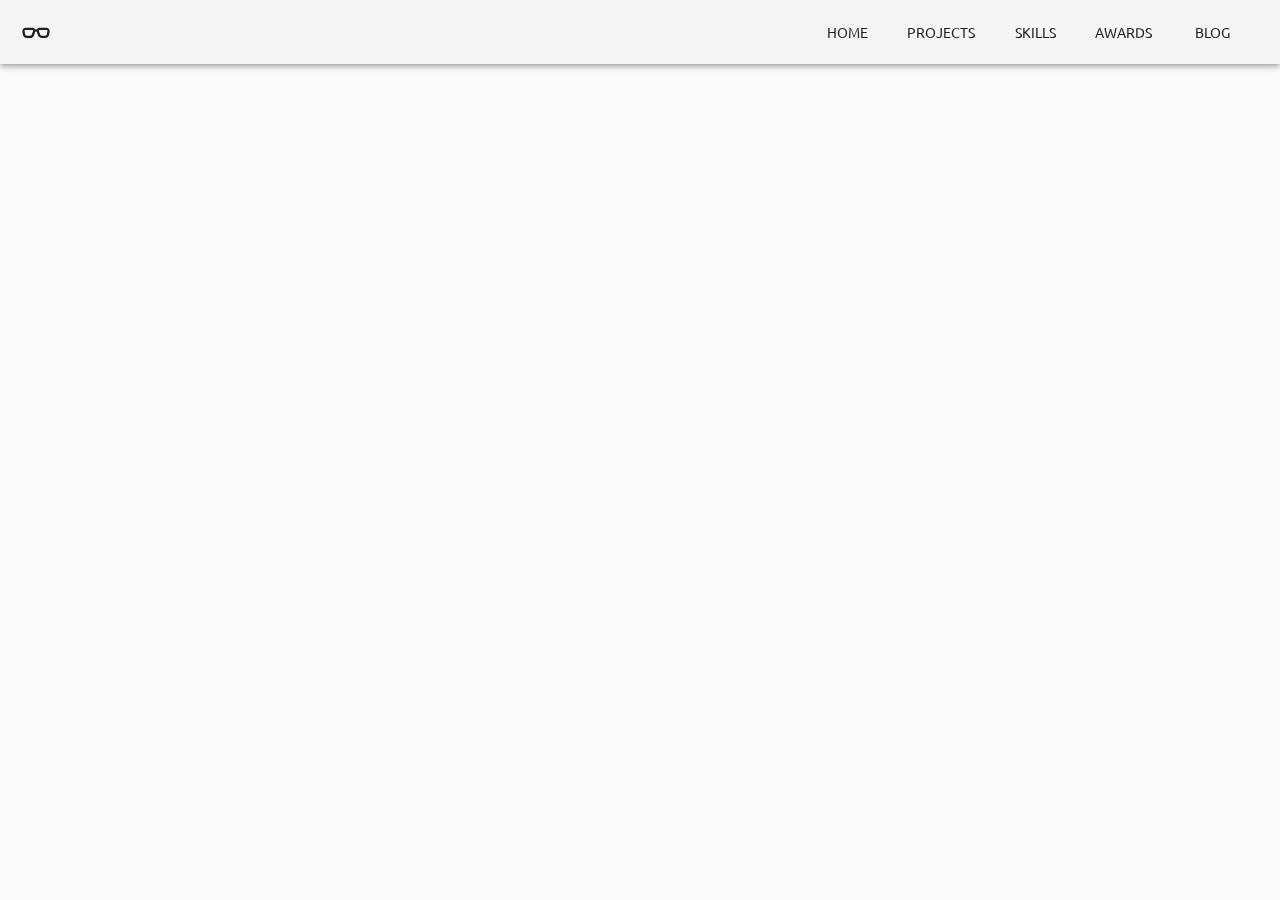
==== index.html @ 4efb8d92 "Update build with dark mode particles.js" ====
<!DOCTYPE html><html lang=en><head><meta charset=utf-8><meta http-equiv=X-UA-Compatible content="IE=edge"><meta name=viewport content="width=device-width,initial-scale=1"><link rel=icon href=/favicon.ico><title>Gabriel Wong</title><link href="https://fonts.googleapis.com/css?family=Material+Icons" rel=stylesheet><link href="https://fonts.googleapis.com/css?family=Ubuntu" rel=stylesheet type=text/css><script async src="https://www.googletagmanager.com/gtag/js?id=UA-135682489-1"></script><script>function gtag(){dataLayer.push(arguments)}window.dataLayer=window.dataLayer||[],gtag("js",new Date),gtag("config","UA-135682489-1")</script><script>!function(e,a,t,n,g,c,o){e.GoogleAnalyticsObject=g,e.ga=e.ga||function(){(e.ga.q=e.ga.q||[]).push(arguments)},e.ga.l=1*new Date,c=a.createElement(t),o=a.getElementsByTagName(t)[0],c.async=1,c.src="https://www.google-analytics.com/analytics.js",o.parentNode.insertBefore(c,o)}(window,document,"script",0,"ga"),ga("create","UA-135682489-1","auto"),ga("send","pageview")</script><script>!function(i){if(i.search){var a={};i.search.slice(1).split("&").forEach(function(i){var l=i.split("=");a[l[0]]=l.slice(1).join("=").replace(/~and~/g,"&")}),void 0!==a.p&&window.history.replaceState(null,null,i.pathname.slice(0,-1)+(a.p||"")+(a.q?"?"+a.q:"")+i.hash)}}(window.location)</script><link href=/css/app.a0cc7d9f.css rel=preload as=style><link href=/css/chunk-vendors.99a6cc26.css rel=preload as=style><link href=/js/app.482ef5e2.js rel=preload as=script><link href=/js/chunk-vendors.33557102.js rel=preload as=script><link href=/css/chunk-vendors.99a6cc26.css rel=stylesheet><link href=/css/app.a0cc7d9f.css rel=stylesheet></head><body><noscript><strong>We're sorry but portfolio doesn't work properly without JavaScript enabled. Please enable it to continue.</strong></noscript><div id=app></div><script src=/js/chunk-vendors.33557102.js></script><script src=/js/app.482ef5e2.js></script></body></html>
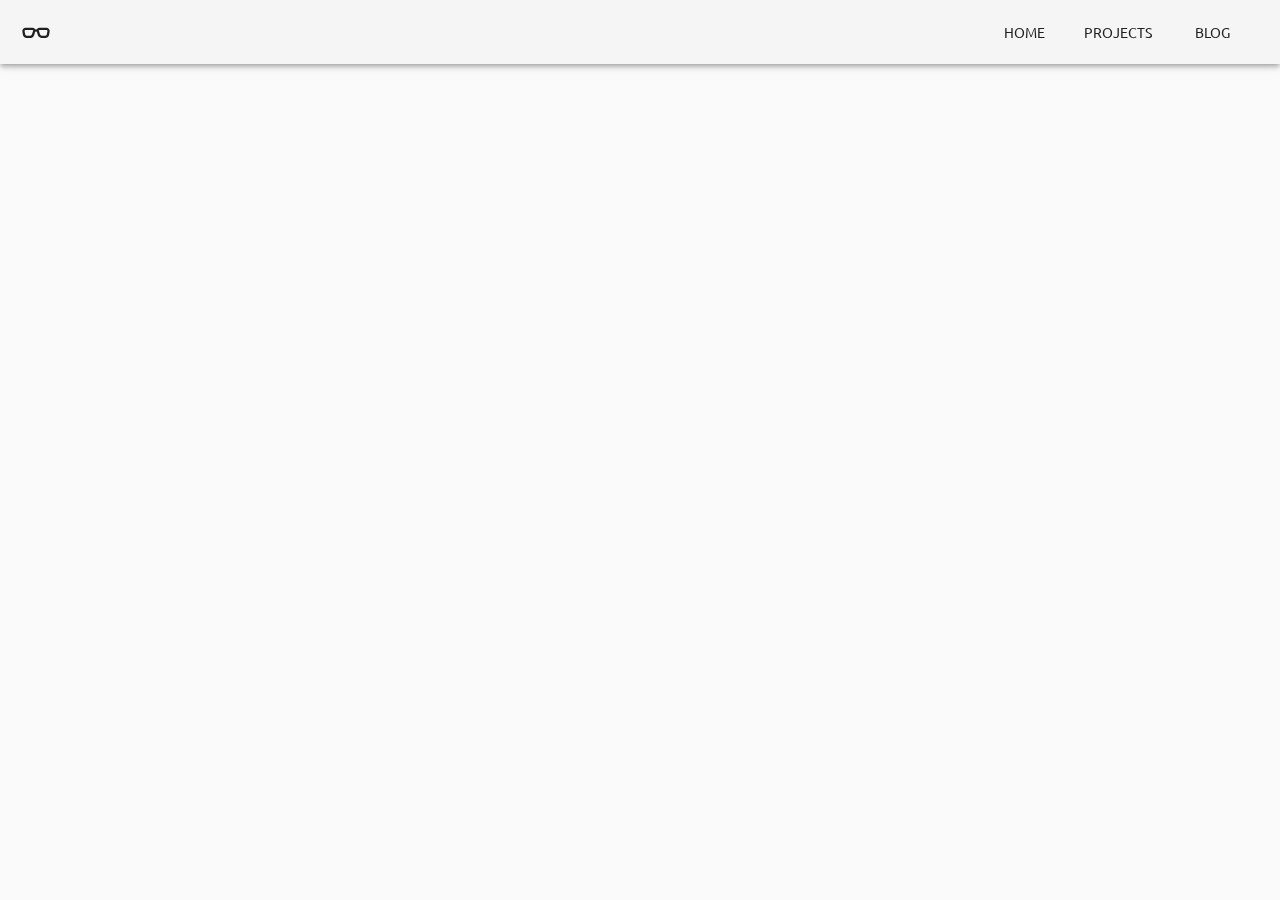
==== commit 3a40992b: "Update SPA script and hide pages" ====
--- a/index.html
+++ b/index.html
@@ -1 +1 @@
-<!DOCTYPE html><html lang=en><head><meta charset=utf-8><meta http-equiv=X-UA-Compatible content="IE=edge"><meta name=viewport content="width=device-width,initial-scale=1"><link rel=icon href=/favicon.ico><title>Gabriel Wong</title><link href="https://fonts.googleapis.com/css?family=Material+Icons" rel=stylesheet><link href="https://fonts.googleapis.com/css?family=Ubuntu" rel=stylesheet type=text/css><script async src="https://www.googletagmanager.com/gtag/js?id=UA-135682489-1"></script><script>function gtag(){dataLayer.push(arguments)}window.dataLayer=window.dataLayer||[],gtag("js",new Date),gtag("config","UA-135682489-1")</script><script>!function(e,a,t,n,g,c,o){e.GoogleAnalyticsObject=g,e.ga=e.ga||function(){(e.ga.q=e.ga.q||[]).push(arguments)},e.ga.l=1*new Date,c=a.createElement(t),o=a.getElementsByTagName(t)[0],c.async=1,c.src="https://www.google-analytics.com/analytics.js",o.parentNode.insertBefore(c,o)}(window,document,"script",0,"ga"),ga("create","UA-135682489-1","auto"),ga("send","pageview")</script><script>!function(i){if(i.search){var a={};i.search.slice(1).split("&").forEach(function(i){var l=i.split("=");a[l[0]]=l.slice(1).join("=").replace(/~and~/g,"&")}),void 0!==a.p&&window.history.replaceState(null,null,i.pathname.slice(0,-1)+(a.p||"")+(a.q?"?"+a.q:"")+i.hash)}}(window.location)</script><link href=/css/app.a0cc7d9f.css rel=preload as=style><link href=/css/chunk-vendors.99a6cc26.css rel=preload as=style><link href=/js/app.482ef5e2.js rel=preload as=script><link href=/js/chunk-vendors.33557102.js rel=preload as=script><link href=/css/chunk-vendors.99a6cc26.css rel=stylesheet><link href=/css/app.a0cc7d9f.css rel=stylesheet></head><body><noscript><strong>We're sorry but portfolio doesn't work properly without JavaScript enabled. Please enable it to continue.</strong></noscript><div id=app></div><script src=/js/chunk-vendors.33557102.js></script><script src=/js/app.482ef5e2.js></script></body></html>
+<!DOCTYPE html><html lang=en><head><meta charset=utf-8><meta http-equiv=X-UA-Compatible content="IE=edge"><meta name=viewport content="width=device-width,initial-scale=1"><link rel=icon href=/favicon.ico><title>Gabriel Wong</title><link href="https://fonts.googleapis.com/css?family=Material+Icons" rel=stylesheet><link href="https://fonts.googleapis.com/css?family=Ubuntu" rel=stylesheet type=text/css><script async src="https://www.googletagmanager.com/gtag/js?id=UA-135682489-1"></script><script>window.dataLayer=window.dataLayer||[];function gtag(){dataLayer.push(arguments);} gtag('js',new Date());gtag('config','UA-135682489-1');</script><script>(function(i,s,o,g,r,a,m){i['GoogleAnalyticsObject']=r;i[r]=i[r]||function(){(i[r].q=i[r].q||[]).push(arguments)},i[r].l=1*new Date();a=s.createElement(o),m=s.getElementsByTagName(o)[0];a.async=1;a.src=g;m.parentNode.insertBefore(a,m)})(window,document,'script','https://www.google-analytics.com/analytics.js','ga');ga('create','UA-135682489-1','auto');ga('send','pageview');</script><script>(function(l){if(l.search[1]==='/'){var decoded=l.search.slice(1).split('&').map(function(s){return s.replace(/~and~/g,'&')}).join('?');window.history.replaceState(null,null,l.pathname.slice(0,-1)+decoded+l.hash);}}(window.location))</script><link href=/css/app.b06d0a74.css rel=preload as=style><link href=/css/chunk-vendors.b8656a96.css rel=preload as=style><link href=/js/app.88d0f7ed.js rel=preload as=script><link href=/js/chunk-vendors.22b97d6e.js rel=preload as=script><link href=/css/chunk-vendors.b8656a96.css rel=stylesheet><link href=/css/app.b06d0a74.css rel=stylesheet></head><body><noscript><strong>We're sorry but portfolio doesn't work properly without JavaScript enabled. Please enable it to continue.</strong></noscript><div id=app></div><script src=/js/chunk-vendors.22b97d6e.js></script><script src=/js/app.88d0f7ed.js></script></body></html>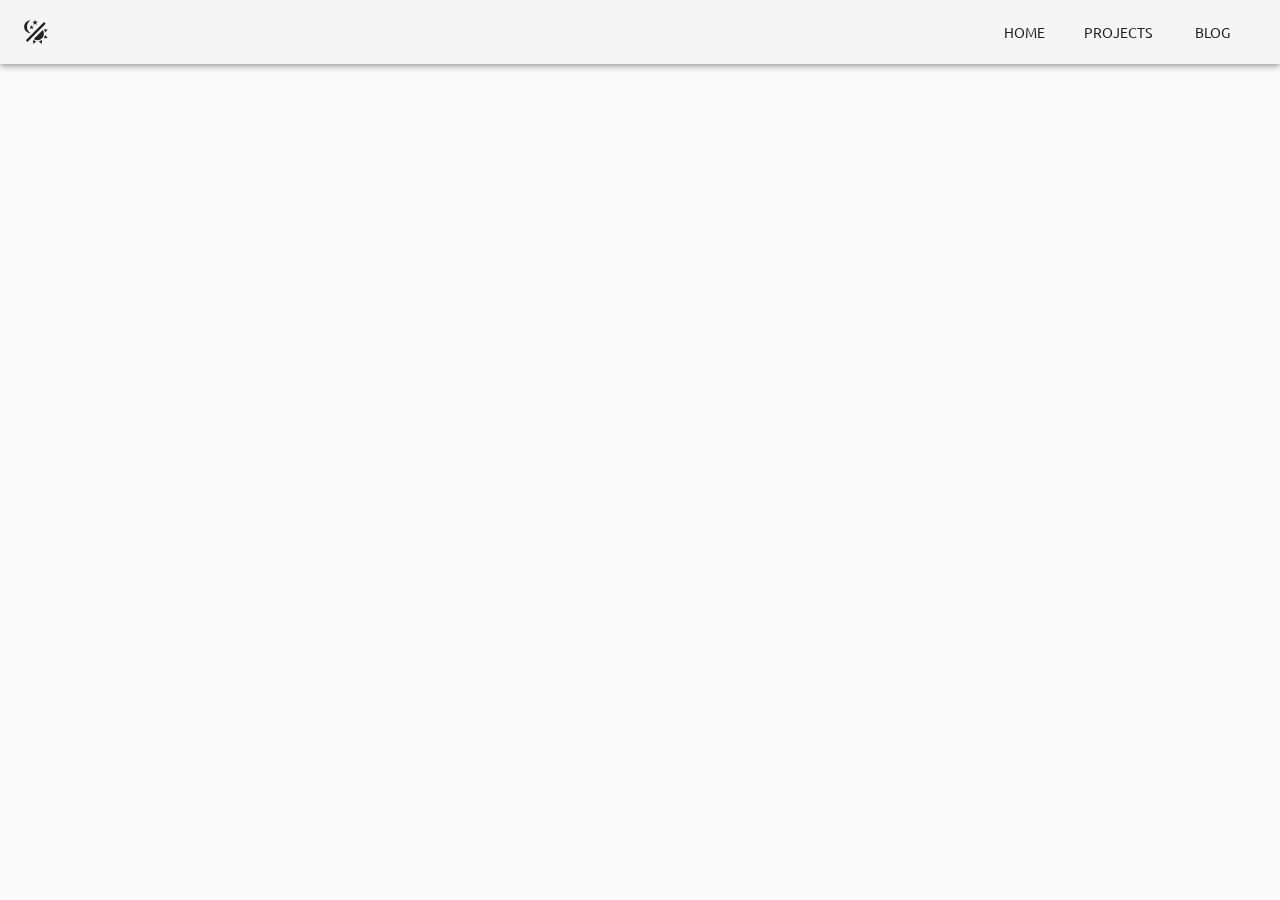
==== commit bc32b16e: "Post-minimalism changes to website" ====
--- a/index.html
+++ b/index.html
@@ -1 +1 @@
-<!DOCTYPE html><html lang=en><head><meta charset=utf-8><meta http-equiv=X-UA-Compatible content="IE=edge"><meta name=viewport content="width=device-width,initial-scale=1"><link rel=icon href=/favicon.ico><title>Gabriel Wong</title><link href="https://fonts.googleapis.com/css?family=Material+Icons" rel=stylesheet><link href="https://fonts.googleapis.com/css?family=Ubuntu" rel=stylesheet type=text/css><script async src="https://www.googletagmanager.com/gtag/js?id=UA-135682489-1"></script><script>window.dataLayer=window.dataLayer||[];function gtag(){dataLayer.push(arguments);} gtag('js',new Date());gtag('config','UA-135682489-1');</script><script>(function(i,s,o,g,r,a,m){i['GoogleAnalyticsObject']=r;i[r]=i[r]||function(){(i[r].q=i[r].q||[]).push(arguments)},i[r].l=1*new Date();a=s.createElement(o),m=s.getElementsByTagName(o)[0];a.async=1;a.src=g;m.parentNode.insertBefore(a,m)})(window,document,'script','https://www.google-analytics.com/analytics.js','ga');ga('create','UA-135682489-1','auto');ga('send','pageview');</script><script>(function(l){if(l.search[1]==='/'){var decoded=l.search.slice(1).split('&').map(function(s){return s.replace(/~and~/g,'&')}).join('?');window.history.replaceState(null,null,l.pathname.slice(0,-1)+decoded+l.hash);}}(window.location))</script><link href=/css/app.b06d0a74.css rel=preload as=style><link href=/css/chunk-vendors.b8656a96.css rel=preload as=style><link href=/js/app.88d0f7ed.js rel=preload as=script><link href=/js/chunk-vendors.22b97d6e.js rel=preload as=script><link href=/css/chunk-vendors.b8656a96.css rel=stylesheet><link href=/css/app.b06d0a74.css rel=stylesheet></head><body><noscript><strong>We're sorry but portfolio doesn't work properly without JavaScript enabled. Please enable it to continue.</strong></noscript><div id=app></div><script src=/js/chunk-vendors.22b97d6e.js></script><script src=/js/app.88d0f7ed.js></script></body></html>+<!DOCTYPE html><html lang=en><head><meta charset=utf-8><meta http-equiv=X-UA-Compatible content="IE=edge"><meta name=viewport content="width=device-width,initial-scale=1"><link rel=icon href=/favicon.ico><title>Gabriel Wong</title><link href="https://fonts.googleapis.com/css?family=Material+Icons" rel=stylesheet><link href="https://fonts.googleapis.com/css?family=Ubuntu" rel=stylesheet type=text/css><script async src="https://www.googletagmanager.com/gtag/js?id=UA-135682489-1"></script><script>function gtag(){dataLayer.push(arguments)}window.dataLayer=window.dataLayer||[],gtag("js",new Date),gtag("config","UA-135682489-1");</script><script>!function(e,t,a,n,c,s,o){e.GoogleAnalyticsObject=c,e[c]=e[c]||function(){(e[c].q=e[c].q||[]).push(arguments)},e[c].l=1*new Date,s=t.createElement(a),o=t.getElementsByTagName(a)[0],s.async=1,s.src=n,o.parentNode.insertBefore(s,o)}(window,document,"script","https://www.google-analytics.com/analytics.js","ga"),ga("create","UA-135682489-1","auto"),ga("send","pageview");</script><script>(function(l){if(l.search[1]==='/'){var decoded=l.search.slice(1).split('&').map(function(s){return s.replace(/~and~/g,'&')}).join('?');window.history.replaceState(null,null,l.pathname.slice(0,-1)+decoded+l.hash)}}(window.location))</script><link href=/css/app.8fde05ac.css rel=preload as=style><link href=/css/chunk-vendors.b8656a96.css rel=preload as=style><link href=/js/app.754e0c2e.js rel=preload as=script><link href=/js/chunk-vendors.da6f5e52.js rel=preload as=script><link href=/css/chunk-vendors.b8656a96.css rel=stylesheet><link href=/css/app.8fde05ac.css rel=stylesheet></head><body><noscript><strong>We're sorry but portfolio doesn't work properly without JavaScript enabled. Please enable it to continue.</strong></noscript><div id=app></div><script src=/js/chunk-vendors.da6f5e52.js></script><script src=/js/app.754e0c2e.js></script></body></html>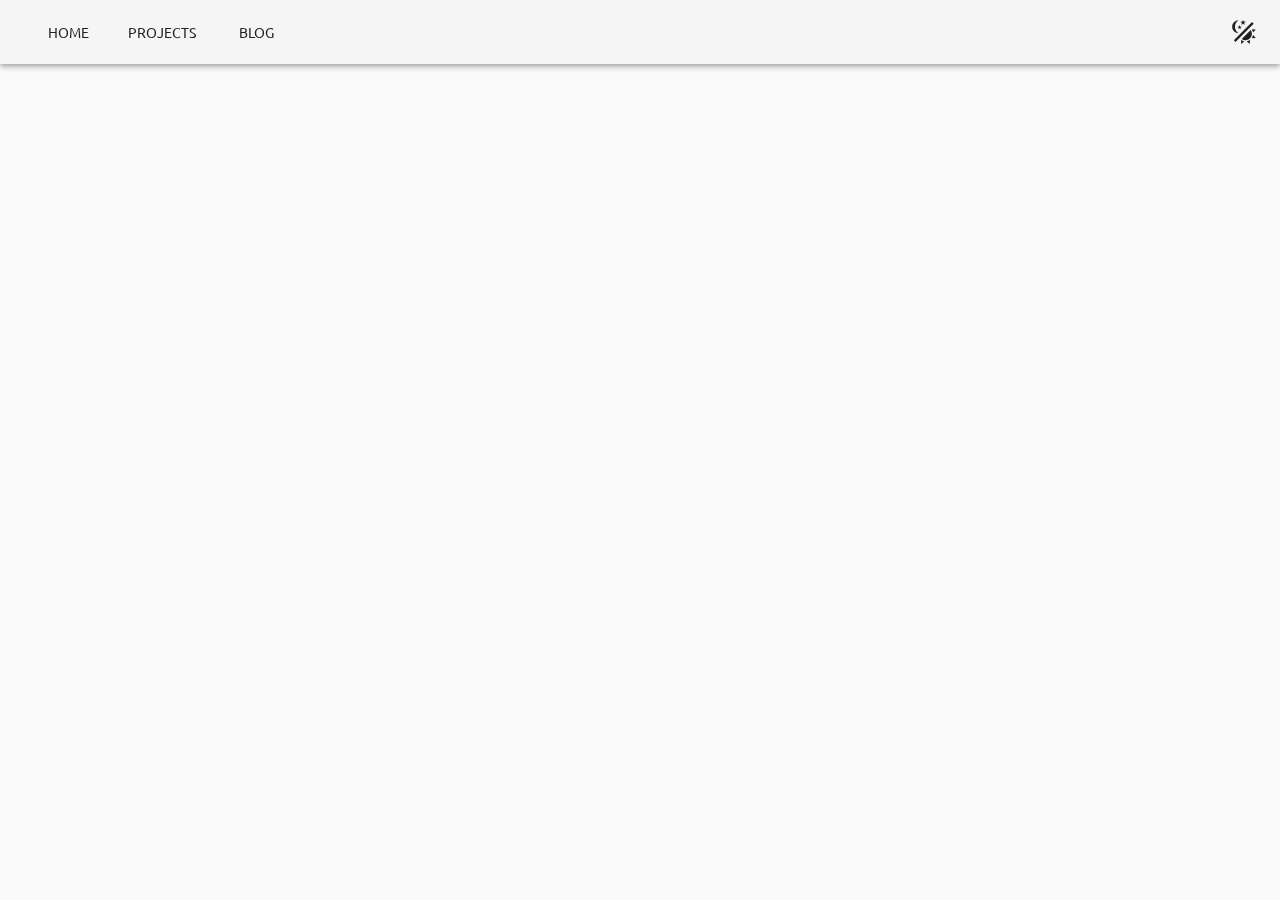
==== commit 217eec4d: "change blog site" ====
--- a/index.html
+++ b/index.html
@@ -1 +1,2 @@
-<!DOCTYPE html><html lang=en><head><meta charset=utf-8><meta http-equiv=X-UA-Compatible content="IE=edge"><meta name=viewport content="width=device-width,initial-scale=1"><link rel=icon href=/favicon.ico><title>Gabriel Wong</title><link href="https://fonts.googleapis.com/css?family=Material+Icons" rel=stylesheet><link href="https://fonts.googleapis.com/css?family=Ubuntu" rel=stylesheet type=text/css><script async src="https://www.googletagmanager.com/gtag/js?id=UA-135682489-1"></script><script>function gtag(){dataLayer.push(arguments)}window.dataLayer=window.dataLayer||[],gtag("js",new Date),gtag("config","UA-135682489-1");</script><script>!function(e,t,a,n,c,s,o){e.GoogleAnalyticsObject=c,e[c]=e[c]||function(){(e[c].q=e[c].q||[]).push(arguments)},e[c].l=1*new Date,s=t.createElement(a),o=t.getElementsByTagName(a)[0],s.async=1,s.src=n,o.parentNode.insertBefore(s,o)}(window,document,"script","https://www.google-analytics.com/analytics.js","ga"),ga("create","UA-135682489-1","auto"),ga("send","pageview");</script><script>(function(l){if(l.search[1]==='/'){var decoded=l.search.slice(1).split('&').map(function(s){return s.replace(/~and~/g,'&')}).join('?');window.history.replaceState(null,null,l.pathname.slice(0,-1)+decoded+l.hash)}}(window.location))</script><link href=/css/app.8fde05ac.css rel=preload as=style><link href=/css/chunk-vendors.b8656a96.css rel=preload as=style><link href=/js/app.754e0c2e.js rel=preload as=script><link href=/js/chunk-vendors.da6f5e52.js rel=preload as=script><link href=/css/chunk-vendors.b8656a96.css rel=stylesheet><link href=/css/app.8fde05ac.css rel=stylesheet></head><body><noscript><strong>We're sorry but portfolio doesn't work properly without JavaScript enabled. Please enable it to continue.</strong></noscript><div id=app></div><script src=/js/chunk-vendors.da6f5e52.js></script><script src=/js/app.754e0c2e.js></script></body></html>+<!DOCTYPE html><html lang=en><head><meta charset=utf-8><meta http-equiv=X-UA-Compatible content="IE=edge"><meta name=viewport content="width=device-width,initial-scale=1"><link rel=icon href=/favicon.ico><title>Gabriel Wong</title><link href="https://fonts.googleapis.com/css?family=Material+Icons" rel=stylesheet><link href="https://fonts.googleapis.com/css?family=Ubuntu" rel=stylesheet type=text/css><script async src="https://www.googletagmanager.com/gtag/js?id=UA-135682489-1"></script><script>window.dataLayer=window.dataLayer||[];function gtag(){dataLayer.push(arguments)}
+gtag('js',new Date());gtag('config','UA-135682489-1')</script><script>(function(i,s,o,g,r,a,m){i['GoogleAnalyticsObject']=r;i[r]=i[r]||function(){(i[r].q=i[r].q||[]).push(arguments)},i[r].l=1*new Date();a=s.createElement(o),m=s.getElementsByTagName(o)[0];a.async=1;a.src=g;m.parentNode.insertBefore(a,m)})(window,document,'script','https://www.google-analytics.com/analytics.js','ga');ga('create','UA-135682489-1','auto');ga('send','pageview');</script><script>(function(l){if(l.search[1]==='/'){var decoded=l.search.slice(1).split('&').map(function(s){return s.replace(/~and~/g,'&')}).join('?');window.history.replaceState(null,null,l.pathname.slice(0,-1)+decoded+l.hash)}}(window.location))</script><link href=/css/app.da5c2cde.css rel=preload as=style><link href=/css/chunk-vendors.b8656a96.css rel=preload as=style><link href=/js/app.88a1d9ed.js rel=preload as=script><link href=/js/chunk-vendors.806dd372.js rel=preload as=script><link href=/css/chunk-vendors.b8656a96.css rel=stylesheet><link href=/css/app.da5c2cde.css rel=stylesheet></head><body><noscript><strong>We're sorry but portfolio doesn't work properly without JavaScript enabled. Please enable it to continue.</strong></noscript><div id=app></div><script src=/js/chunk-vendors.806dd372.js></script><script src=/js/app.88a1d9ed.js></script></body></html>
